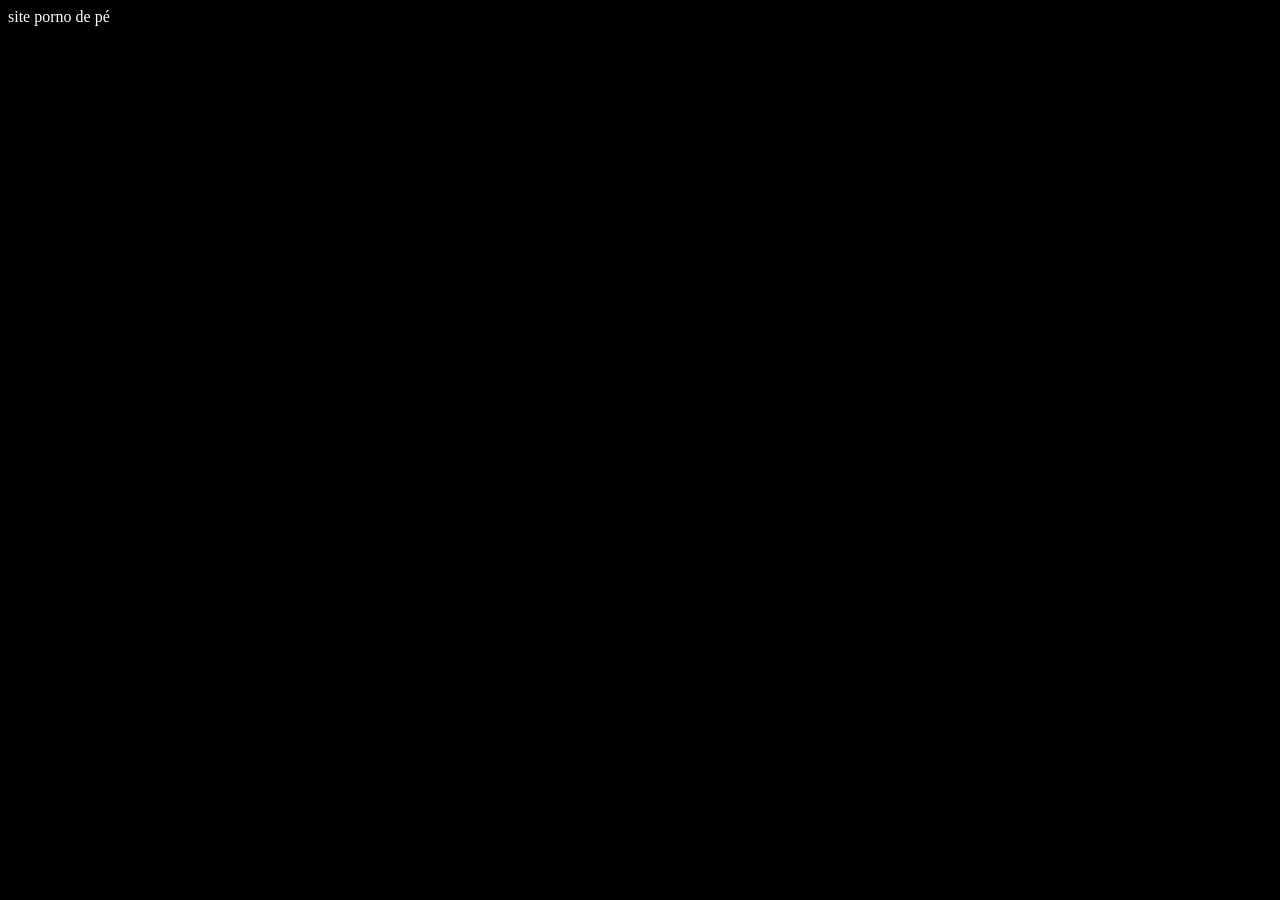
==== index.html @ 0eb0dd15 "first" ====
<!DOCTYPE html>
<html lang="en">

  <head>
    <meta charset="UTF-8">
    <meta name="viewport" content="width=device-width, initial-scale=1.0">
    <title>FeetPornFlix</title>
    <link rel="stylesheet" href="style.css">
    <link rel="sortcut icon" href="icone.ico" type="image/x-icon" />
  </head>

  <body>
    site porno de pé
  </body>

</html>
---- style.css ----
*{
  background-color: black;
  color: white;
}
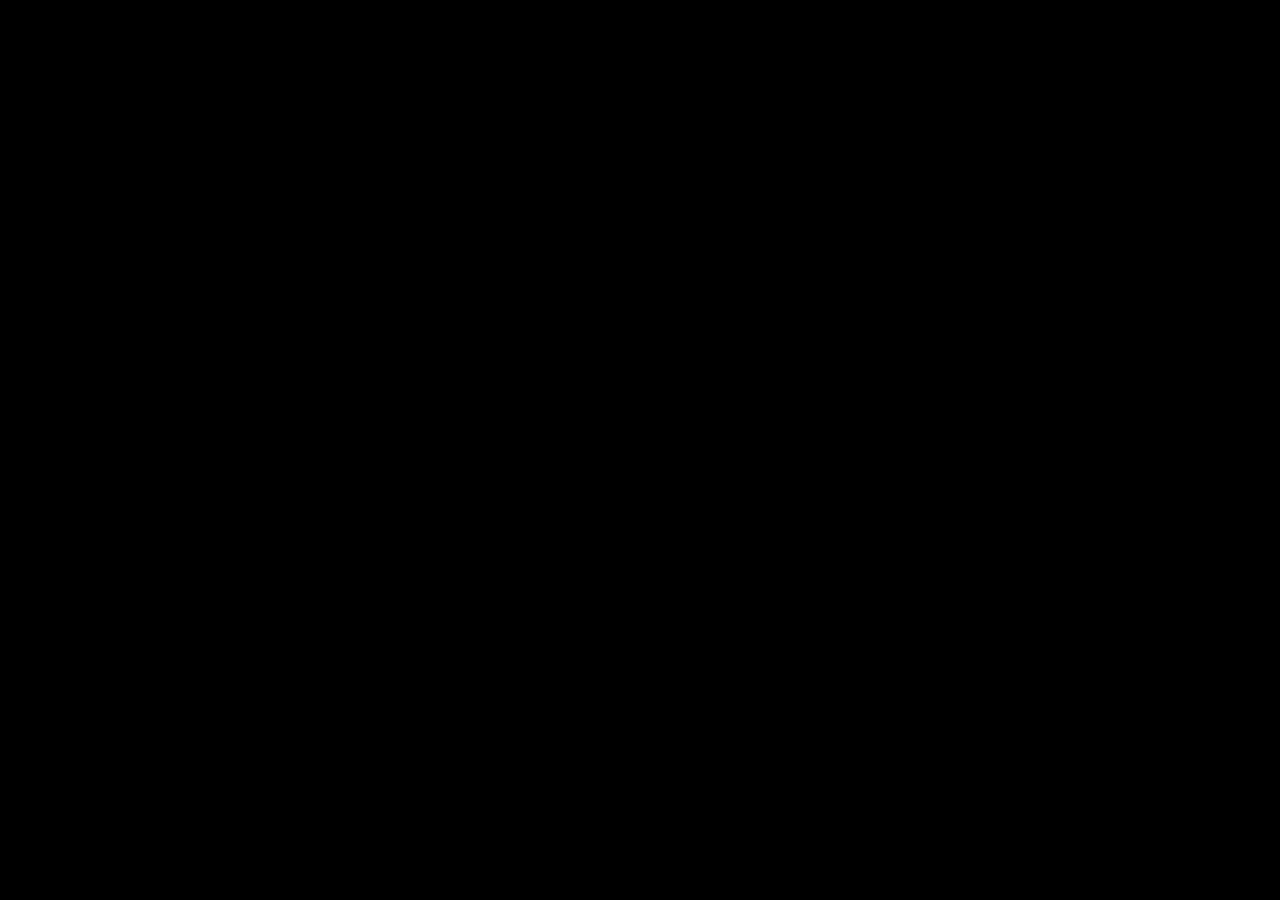
==== commit 519e077a: "serious mode" ====
--- a/index.html
+++ b/index.html
@@ -1,16 +1,14 @@
 <!DOCTYPE html>
 <html lang="en">
 
-  <head>
-    <meta charset="UTF-8">
-    <meta name="viewport" content="width=device-width, initial-scale=1.0">
-    <title>FeetPornFlix</title>
-    <link rel="stylesheet" href="style.css">
-    <link rel="sortcut icon" href="icone.ico" type="image/x-icon" />
-  </head>
+<head>
+  <meta charset="UTF-8">
+  <meta name="viewport" content="width=device-width, initial-scale=1.0">
+  <title>Letsgou</title>
+  <link rel="stylesheet" href="style.css">
+  <link rel="sortcut icon" href="icone.ico" type="image/x-icon" />
+</head>
 
-  <body>
-    site porno de pé
-  </body>
+<body></body>
 
 </html>
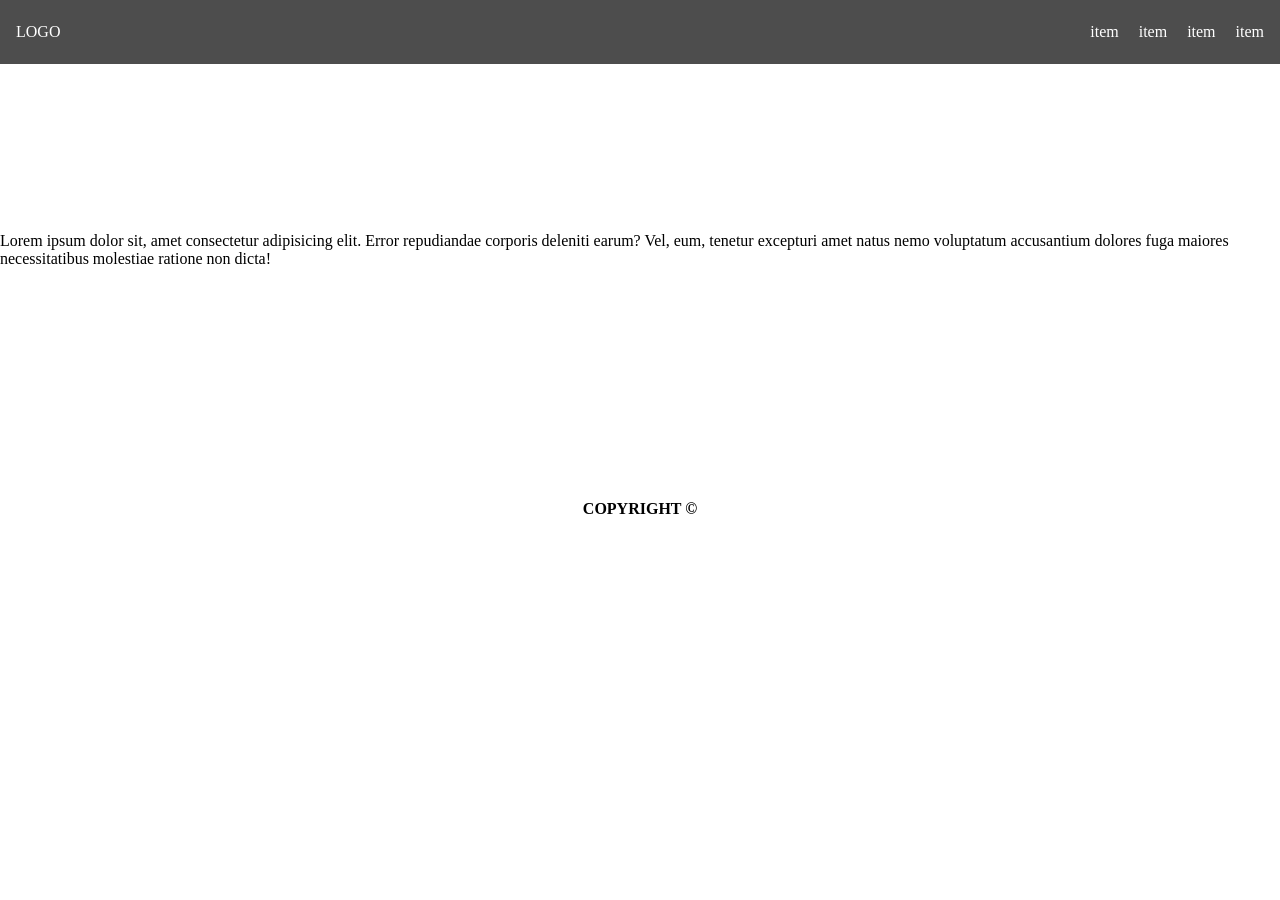
==== commit 55aa8b9b: "navbar e footer meio setados" ====
--- a/index.html
+++ b/index.html
@@ -1,14 +1,35 @@
 <!DOCTYPE html>
-<html lang="en">
+<html lang="pt-br">
 
-<head>
-  <meta charset="UTF-8">
-  <meta name="viewport" content="width=device-width, initial-scale=1.0">
-  <title>Letsgou</title>
-  <link rel="stylesheet" href="style.css">
-  <link rel="sortcut icon" href="icone.ico" type="image/x-icon" />
-</head>
+  <head>
+    <meta charset="UTF-8">
+    <meta name="viewport" content="width=device-width, initial-scale=1.0">
+    <title>Letsgou</title>
+    <link rel="stylesheet" href="style.css">
+    <link rel="sortcut icon" href="icone.ico" type="image/x-icon" />
+  </head>
 
-<body></body>
+  <body>
+    <div class="nav">
+      <div style="padding: 0 1em;">LOGO</div>
+      <div>
+        <a class="nav-item" href="">item</a>
+        <a class="nav-item" href="">item</a>
+        <a class="nav-item" href="">item</a>
+        <a class="nav-item" href="">item</a>
+      </div>
+    </div>
+
+    <div style="height: 500px; display: flex; align-items: center;">Lorem ipsum dolor sit, amet consectetur adipisicing
+      elit. Error
+      repudiandae corporis
+      deleniti earum? Vel, eum,
+      tenetur excepturi amet natus nemo voluptatum accusantium dolores fuga maiores necessitatibus molestiae ratione non
+      dicta!</div>
+
+    <footer style="text-align: center;">
+      <strong> COPYRIGHT ©</strong>
+    </footer>
+  </body>
 
 </html>
--- a/style.css
+++ b/style.css
@@ -1,4 +1,29 @@
-*{
-  background-color: black;
+html, body{
+  margin: 0;
+  padding: 0;
+  width: 100%;
+}
+
+.nav{
+  width: 100%;
+  height: 4em;
+  position: fixed;
+  top: 0;
+  background-color: rgb(77, 77, 77);
   color: white;
+  display: flex;
+  align-items: center;
+  justify-content: space-between;
+}
+
+.nav-item{
+  text-decoration: none;
+  color: white;
+  height: 100%;
+  padding-right: 1em;
+}
+
+.nav-item:hover{
+  background-color: yellow;
+  color: black;
 }
